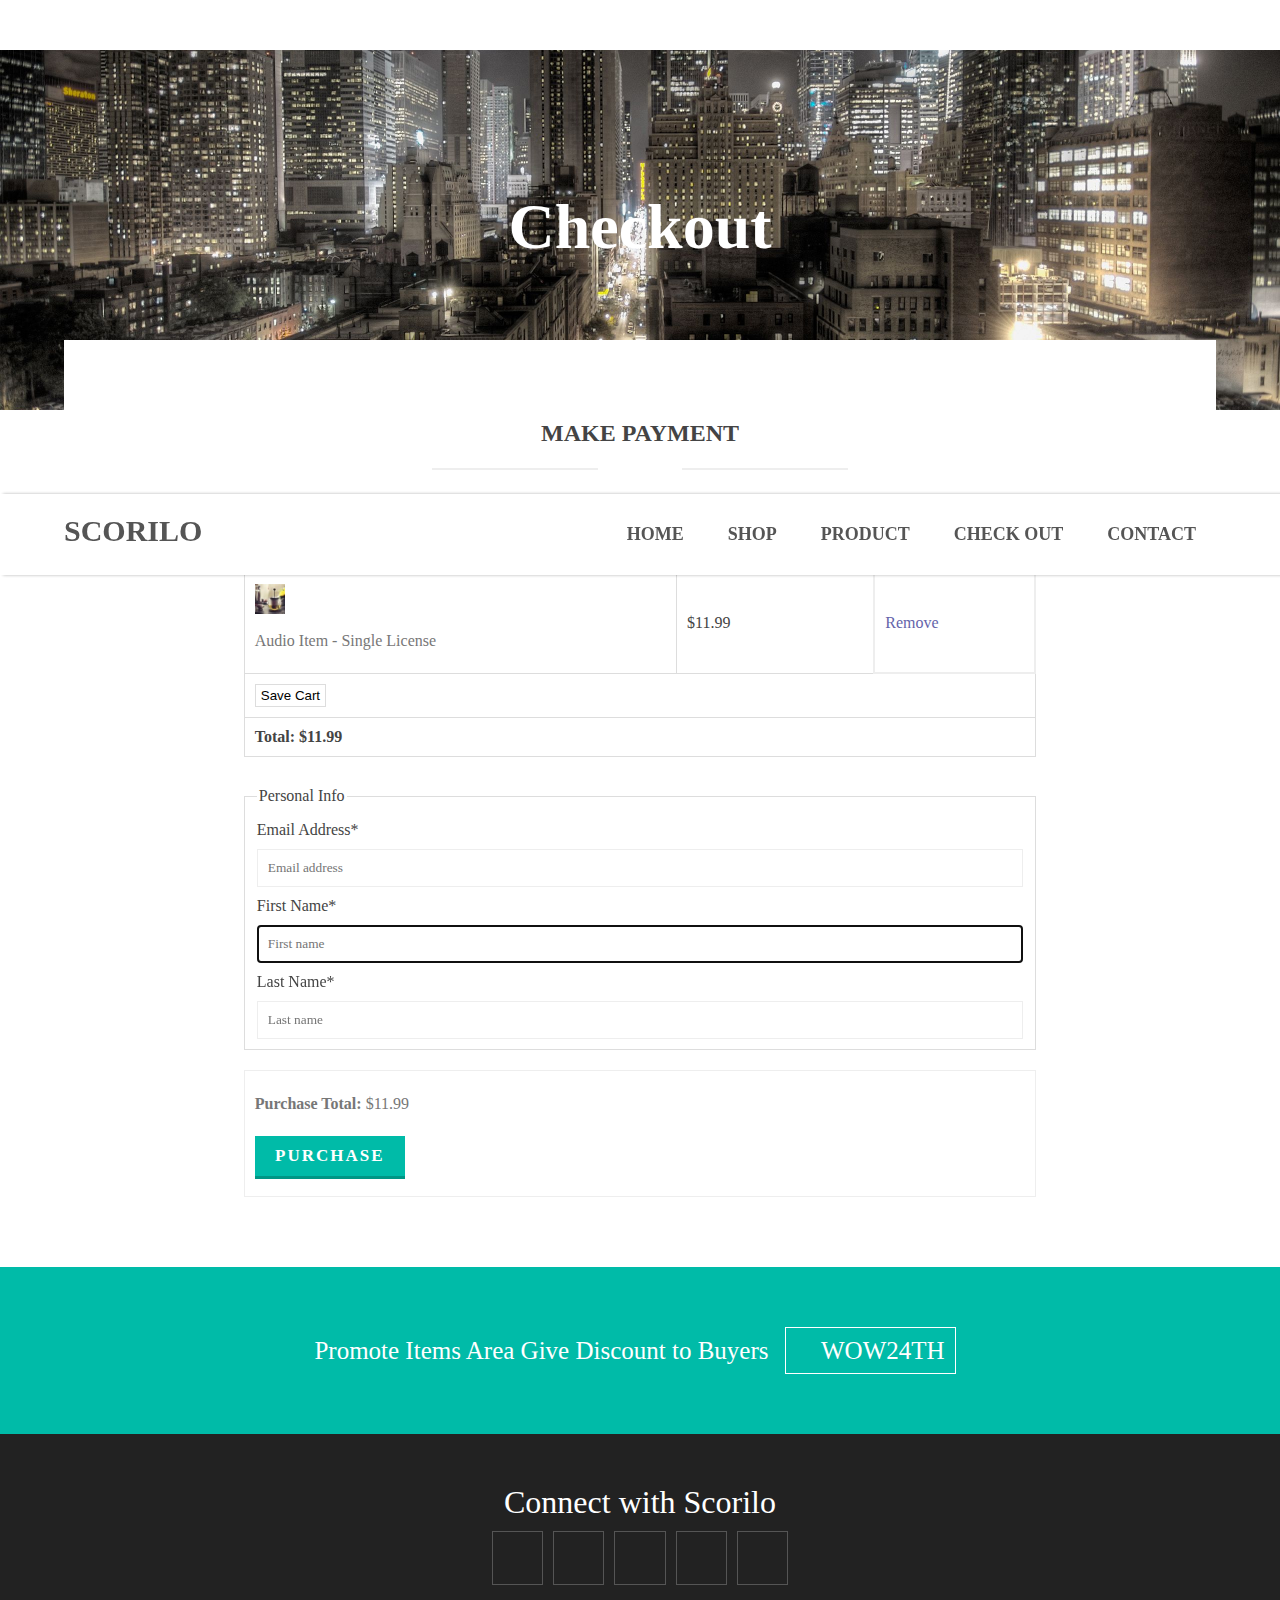
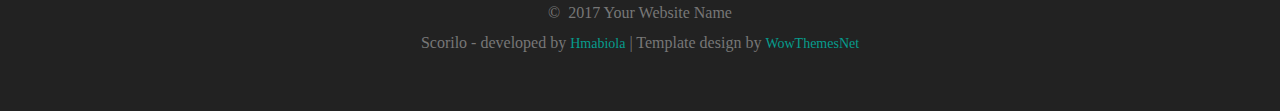
==== check out.html @ e3a39782 "Add files via upload" ====
<!DOCTYPE html>
<html lang="en-s">
<head>
	<meta charset="utf-8"/>
	<meta name="viewport" content="width = device-width,initial-scale = 1.0"/>
	<link rel="stylesheet" type="text/css" href="css/font-awesome.min.css">
	<link rel="stylesheet" type="text/css" href="css/animate.css">
	<link rel="stylesheet" type="text/css" href="css/scorilo.css">
	<link rel="stylesheet" type="text/css" href="css/template.css">
</head>
<body>
	<nav>
		<a href="#">Scorilo</a>
		<span onclick="getN()">&#9776;</span>
		<div id="play">
			<a href="index.html">Home</a>
			<a href="shop.html">Shop</a>
			<a href="product.html">Product</a>
			<a href="#">Check Out</a>
			<a href="contact.html">Contact</a>
		</div>
	</nav>
	<div class="bg out">
		<div>
			<h2 class="wow fadeInUp">Checkout</h2>
		</div>
	</div>
	<section class="pay">
		<div>
			<h2>MAKE PAYMENT</h2>
			<div class="rule">
				<hr>
				<i class="fa fa-star"></i>
				<i class="fa fa-star"></i>
				<i class="fa fa-star"></i>
				<hr>
			</div>
			<table>
				<tr>
					<th>Item Name</th>
					<th>Item Price</th>
					<th>Actions</th>
				</tr>
				<tr>
					<td>
						<img src="images/scorilo2-70x70.jpg">
						<p>Audio Item - Single License</p>
					</td>
					<td>$11.99</td>
					<td class="version"><a href="#">Remove</a></td>
				</tr>
				<tr>
					<td colspan="3"><button>Save Cart</button></td>
				</tr>
				<tr>
					<td colspan="3"><b>Total: $11.99</b></td>
				</tr>
			</table>
			<form action="contact.php" method="POST" autocomplete="on" target="_self">
				<fieldset>
					<legend>Personal Info</legend>
					<label>Email Address</label>
					<input type="email" name="E_mail" placeholder="Email address" required="required" />
					<label>First Name</label>
					<input type="text" name="f_name" placeholder="First name" required="required" autofocus="on">
					<label>Last Name</label>
					<input type="text" name="l_name" placeholder="Last name" required="required" >
				</fieldset>
				<div class="buy">
					<p><b>Purchase Total:</b> $11.99</p>
					<input type="submit" value="PURCHASE"/>
				</div>
			</form>
		</div>
	</section>
	<div class="promote">
		<p  class="wow fadeInDown">Promote Items Area Give Discount to Buyers <span><i class="fa fa-gift"></i> WOW24TH</span></p>
	</div>
	<div class="footer">
		<h1>Connect with Scorilo</h1>
		<a href="#" class="fa fa-phone"></a>
		<a href="#" class="fa fa-facebook"></a>
		<a href="#" class="fa fa-twitter"></a>
		<a href="#" class="fa fa-google-plus"></a>
		<a href="#" class="fa fa-pinterest"></a>
		<p>&copy;&nbsp; 2017 Your Website Name</p>
		<p>Scorilo - developed by <a href="#">Hmabiola</a> | Template design by <a href="#"> WowThemesNet</a> </p>
	</div>
	<script src="Js/scorilo.js"></script>
	<script src="js/jquery.js"></script>
	<script src="js/jquery.parallax.js"></script>
	<script src="js/wow.min.js"></script>
	<script src="js/custom.js"></script>
</body>
</html>
---- css/scorilo.css ----
@charset"UTF-8";
*{
	margin: 0px;
	box-sizing: border-box;
}
html,body{height: 100%;}
body{
	background-color: #fff;
	font-style: serif;
	z-index: -1;
	color: #444;
}
nav{
	position: fixed;
	top: 0px;
	left: 0px;
	padding: 20px 5%;
	overflow: hidden;
	width: 100%;
	z-index: 1;
	background-color: #fff;
	box-shadow: 3px 0px 3px 0px rgba(0,0,0,0.3);
}	
a{
	text-decoration: none;
	color: #555;
	padding: 10px 20px;
	font-weight: bold;
	font-size: 18px;
	text-transform: uppercase;
	display: inline-block;
}
nav div{
	float: right;
	direction: ltr;
}
nav > a{float: left;padding: 0px;}
nav a:hover:not(nav > a)
{color: #00BBA8;}
nav > a{
	float: left;
	font-size: 30px;
}
nav span{
	float: right;
	font-size: 25px;
	cursor: pointer;
	display: none;
}
nav span:hover,nav span:active{
	color: #00BBA8;
}
p{
	line-height: 25px;
	margin: 10px 0px;
	color: #777;
}
h2{
	text-align: center;
	margin-top: 30px;
}
.bg{
	background-image: url(../images/homeimg.jpg);
	background-position: center;
	background-repeat: no-repeat;
	background-attachment: scroll;
	background-size: cover;
	width: 100%;
	height: 80vh;
	position: relative;
	margin-top: 50px;
	z-index: -1;
}
.out{height: 40vh;}
.bg > div{
	position: absolute;
	top: 45%;
	left: 50%;
	color: #fff;
	width: 100%;
	text-align: center;
	transform: translate(-50%,-50%);
}
.bg h1{font-size: 6vw;}
.bg h2{font-size: 5vw;}
section{
	width: 90%;
	margin-top: -70px;
	margin-left: auto;
	margin-right: auto;
	padding: 50px 10px;
	overflow: hidden;
	background-color: #fff;
}
hr{margin: 10px 0px;border:2px solid #eee;}
.flex{
	display: flex;
	flex-wrap: nowrap;
	overflow: hidden;
}
.flex > div{
	width: 32%;
	float: left;
	padding:10px;
	background-color: #fff;
	text-align: center;
}
.pro{align-items: flex-start;}
.pro > div{width: 67%;}
.pro > div:last-child{width: 31%;}
.flex > div:not(:first-child){
	margin-left: 2%;
}
.flex .fa{
	padding: 20px;
	border-radius: 50%;
	font-size: 25px;
	color: #fff;
	display: inline-block;
	margin: 20px 0px;
	background-color: #00BBA8;
}
.pro > div:last-child{border:none;}
.rule{
	width: 60%;
	margin: 10px auto;
	text-align: center;
}
.rule hr{
	width: 35%;
	display: inline-block;
	margin-bottom: 5px;
	border:1px solid #eee;
}
.rule .fa{
	display: inline-block;
	color: #ddd;
	margin: 5px;
}
.next{margin: 30px 0px;}
.next > div{
	padding: 15px;
	border:1px solid #ddd;
}
.next img{
	width: 100%;
	max-height: 700px;
}
.cat{
	height: 300px;
	overflow: hidden;
	position: relative;
}
.prd{height: 600px;}
.pro p{
	text-align: left;
	padding: 20px 0px;
}
.cat > div{
	position: absolute;
	top: 0px;
	background-color: #00BBA8;
	height: 100%;
	width: 100%;
	color: #fff;
	padding: 20px;
	opacity: 0;
	transition: 0.5s;
}
.cat > div:hover{opacity: 1;}
.cat p{color: #fff;}
.cat .fa{
	color: inherit;
	margin: 0px;
	padding: 0px 5px;
	background-color: transparent;
}
.cat a{
	display: inline-block;
	padding: 10px;
	width: 49%;
	float: left;
	color: #fff;
	font-size: 15px;
	border:1px solid #fff;
}
.cat a:last-child{margin-left: 2%;}
.cat a:hover{background-color: #fff;color: #00BBA8;}
.cat + a{
	display: inline-block;
	margin-top: 10px;
}
.next b{
	color: #555;
	font-weight: lighter;
}
.version{
	border:2px solid #eee;
	margin: 30px 0px;
	padding: 10px;
}
.version p{
	margin: 0px;
	padding: 5px 10px;
	padding-bottom: 0px;
}
.version b{
	font-weight: bold;
	color: #777;
}
.version a{
	display: inline;
	font-size: inherit;
	font-weight: lighter;
	padding: 0px;
	color: rgb(100,100,170);
	text-transform: none;
}
.pay > div{
	width: 70%;
	margin: 0px auto;
}
.touch input{
	margin: 10px 0px;
	padding: 20px 10px;
}
.browse{text-align: center;}
.browse a{
	display: inline-block;
	color: #fff;
	margin: 20px 0px;
	padding: 20px 30px;
	font-size: 15px;
	width: 300px;
	padding-left: 10px;
	background-color: #00BBA8;
	position: relative;
}
.browse span{
	position: absolute;
	top: 0px;
	right: 0px;
	height: 100%;
	padding: 20px;
	background-color: #009685;
}
.browse .fa{
	animation:rotate;
	animation-duration:3s;
	animation-iteration-count: infinite;
}
.next .buy{margin: 0px;padding: 0px;}
.buy > a, .buy input{
	display: block;
	color: #fff;
	padding: 20px;
	font-size: 25px;
	font-weight: lighter;
	letter-spacing: 2px;
	background-color: #00BBA8;
	margin-top: 0px;
	box-shadow: 0px 3px 0px 0px #009685;
}
.buy > a:hover{color: #333;}
.browse a:hover{opacity: 0.9;}
.theme > div{
	position: relative;
	padding: 20px 0px;
	margin: 30px 0px;
}
.theme .fa{
	position: absolute;
	top: 0px;left: 50%;
	padding: 0px;
	margin: 0px;
	background-color: #fff;
	font-size: 35px;
	color: #00BBA8;
	background-color: transparent;
}
.theme > div > div{
	border:1px solid #eee;
	padding: 30px 15px;
}
.theme a:before,.theme a:after{
	content: " - ";
}
.theme a{
	font-size: 15px;
	text-transform: none;
	color: rgb(100,100,170);
}
.theme a:focus{text-decoration: underline;}
.theme h3{margin-top: 20px;}
.support{
	width: 60%;
	margin: 20px auto;
	text-align: center;
}
.support h1{margin: 20px 0px;}
.support h2{
	margin: 10px 0px;
	font-weight: lighter;
	color: #555;
}
.support p{
	font-size: 20px;
	margin: 20px 0px;
	line-height: 27px;
}
.support .fa{font-size: 20px;}
.promote{
	padding: 50px;
	font-size: 25px;
	text-align: center;
	margin: 0px;
	background-color: #00BBA8;
}
.promote p{color: #fff;}
.promote span{
	display: inline-block;
	margin: 0px 10px;
	padding:10px;
	border:1px solid #fff;
}
.footer{
	text-align: center;
	background-color: #222;
	padding: 50px;
	margin: 0px;
}
.footer h1{color: #fff;font-weight: lighter;}
.footer > a{
	padding: 20px;
	font-size: 12px;
	color: #fff;
	border:1px solid #555;
	display: inline-block;
	margin: 10px 3px;
}
.footer p{margin: 5px 0px;}
.footer p a{
	padding: 0px;
	font-size: 14px;
	color: #00BBA8;
	font-weight: lighter;
	text-transform: none;
	opacity: 0.8;
}
.footer p a:hover{opacity: 1;}
table{
	width: 100%;
	margin: 30px auto;
}
table,td,th{
	border:1px solid #ddd;
	border-collapse: collapse;
}
th,td{padding: 10px;}
table img{max-width: 30px;}
th{
	padding: 20px 10px;
	background-color: #f9f9f9;
}
table button{
	border:1px solid #ddd;
	padding: 3px 5px;
	background-color: transparent;
}
table button:hover{
	cursor: pointer;
	opacity: 0.8;
}
form{width: 100%;font-family: serif;}
fieldset{border:1px solid #ddd;}
input{
	border:1px solid #eee;
	padding: 10px;
	width: 100%;
	font-family: inherit;
}
textarea{
	width: 100%;
	padding: 10px;
	height: 200px;
	margin: 10px 0px;
	font-family: inherit;
	border:1px solid #eee;
}
.contact input{margin: 20px 0px;}
form div{
	border:1px solid #eee;
	padding: 10px;
	margin: 20px 0px;
}
.buy input{
	width: 150px;
	font-family: inherit;
	border:none;
	font-size: 17px;
	font-weight: bold;
	padding: 10px;
	cursor: pointer;
	text-transform: uppercase;
	display: inline-block;
	margin: 10px 0px;
}
.buy input:hover{opacity: 0.8;}
label{margin: 10px 0px;display:block;}
label:after{content: "*";}
.touch input[type="submit"]{
	background-color: #333;
	color: #fff;
	font-size: 16px;
	border:none;
	outline: none;
}
.touch input[type="submit"]:hover{
	cursor: pointer;
}
@keyframes rotate{
	to{transform: rotate(360deg);}
}
---- css/template.css ----
@media screen and (max-width: 900px){
	nav{padding: 20px 0px;}
	nav > div{width: 100%; display: none;
	padding: 20px 0px;padding-bottom: 5px;}
	nav > a{display: inline-block;padding: 0px 20px;}
	nav span{display: inline-block;padding: 0px 20px;}
	.flex{flex-direction: column;}
	.flex > div{width: 100%;margin: 20px 0px;}
	.flex > div:not(:first-child){margin-left: 0px;}
	.bg h1{font-size: 6.5vw;}
	.bg h2{font-size: 5.3vw;}
	.pay > div{width: 90%;}
	nav a:not(nav > a)
	{display: block;width: 100%;font-size: 12px;}
	nav a:hover:not(nav > a){background-color: #ddd;}
	.prd{height: auto;}
}
@media screen and (max-width: 650px){
	section{width: 100%;margin: 0px;}
	.rule{width: 90%;}
	.pro > div:last-child{width: 100%;}
	.pay > div{width: 100%;}
	.support{width: 90%;}
	.bg h1{font-size: 7vh;}
	.bg h2{font-size: 5.5vh;}
}
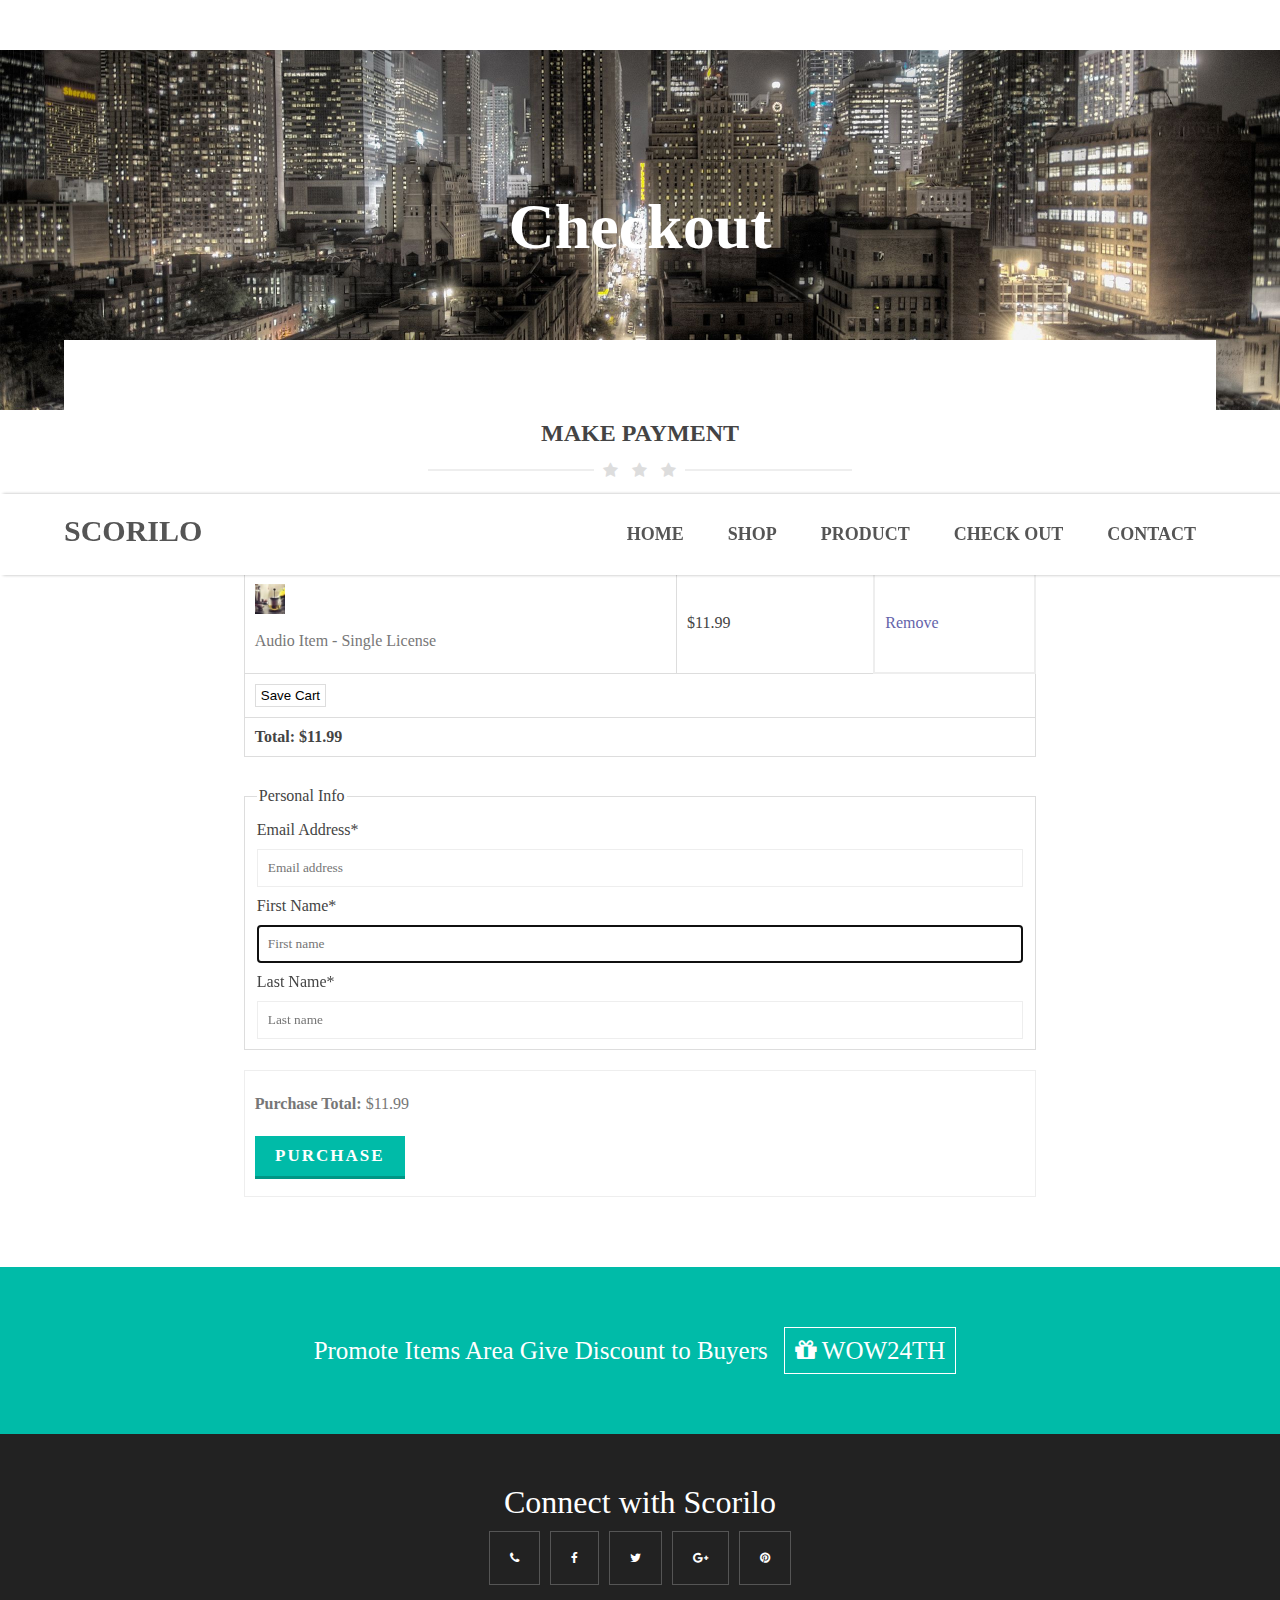
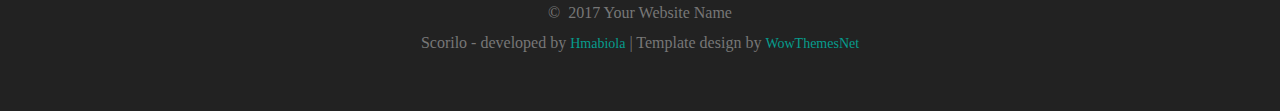
==== commit 3abe2ebb: "Update check out.html" ====
--- a/check out.html
+++ b/check out.html
@@ -84,7 +84,7 @@
 		<a href="#" class="fa fa-google-plus"></a>
 		<a href="#" class="fa fa-pinterest"></a>
 		<p>&copy;&nbsp; 2017 Your Website Name</p>
-		<p>Scorilo - developed by <a href="#">Hmabiola</a> | Template design by <a href="#"> WowThemesNet</a> </p>
+		<p>Scorilo - developed by <a href="https://hasbunallahmubarak.github.io/Hmabiola-Portfolio/">Hmabiola</a> | Template design by <a href="#"> WowThemesNet</a> </p>
 	</div>
 	<script src="Js/scorilo.js"></script>
 	<script src="js/jquery.js"></script>
@@ -92,4 +92,4 @@
 	<script src="js/wow.min.js"></script>
 	<script src="js/custom.js"></script>
 </body>
-</html>+</html>
